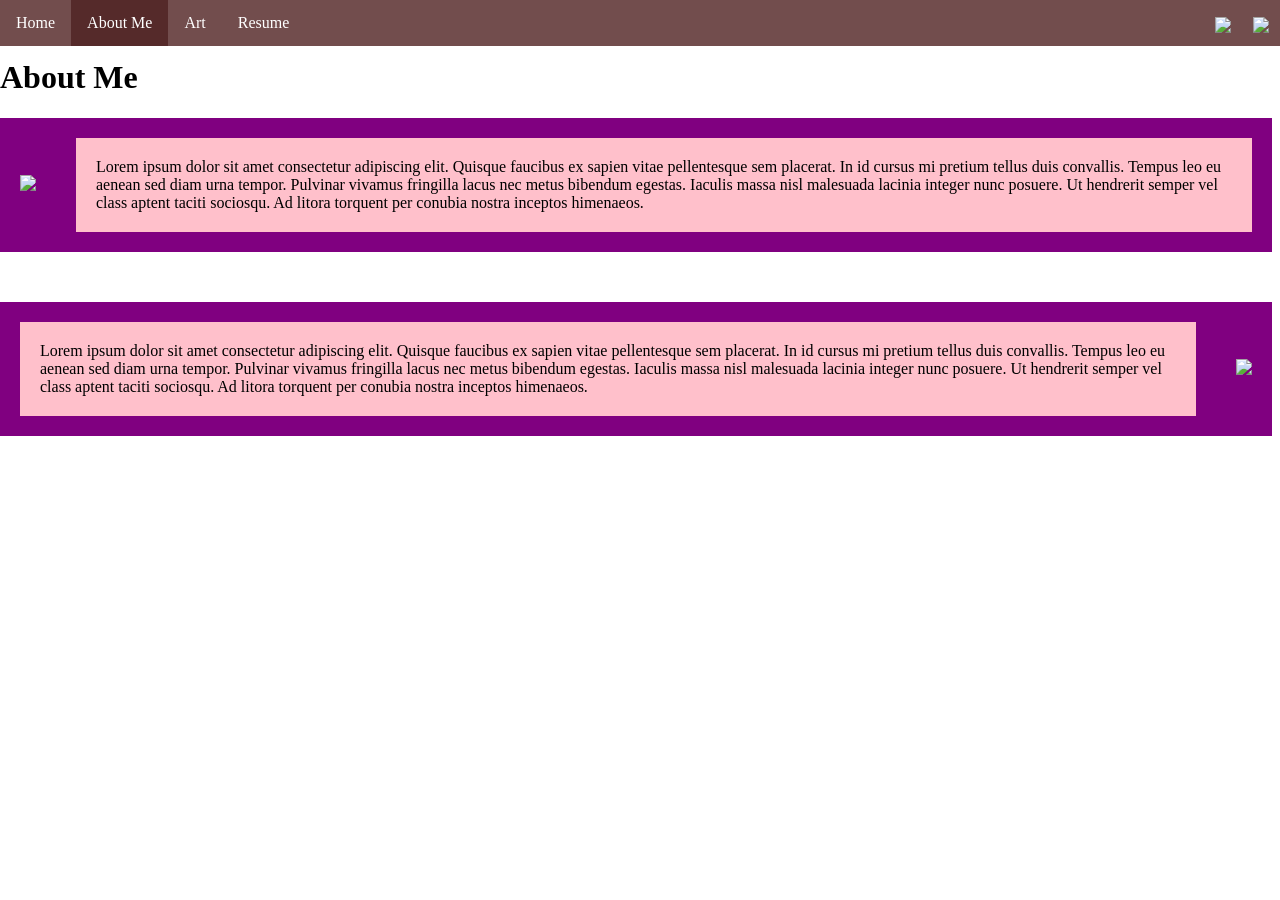
==== aboutme.html @ 3686d61c "hyres" ====
<!DOCTYPE html>
<html>
  <head>
    <meta charset="utf-8" />
    <title>Final Project - About Me</title>
    <link href="style.css" rel="stylesheet" type="text/css"/>
  <link rel="shortcut icon" href="https://static.vecteezy.com/system/resources/previews/071/230/372/non_2x/vibrant-polka-dot-pattern-in-teal-pink-yellow-and-navy-perfect-for-backgrounds-textiles-or-playful-designs-this-cheerful-retroinspired-image-evokes-energy-and-fun-vector.jpg" type="image/x-icon">
    
    <style>
      /* Styling Only Related To THIS Page */
      .parent-flex {
        display: flex;
        background-color: purple;
        align-items: center;
        justify-content: space-around;
        margin-bottom: 50px;
      }

      .parent-flex img {
        width: 150px;
        padding: 20px;
      }
      .child-flex p {
        background-color: pink;
        padding: 20px;
        margin: 20px;
      }
    </style>
  </head>
  <body>
    <!-- ⬆⬆⬆⬆ Nav Bar -->
    <ul>
      <li><a href="index.html">Home</a></li>
      <li><a class="active" href="aboutme.html">About Me</a></li>
      <li><a href="art.html">Art</a></li>
      <li><a href="resume.html">Resume</a></li>
      <li style="float: right">
        <a target="_blank" href=""
          ><img
            src="https://www.getfocused.no/wp-content/uploads/2022/09/White-YouTube-Logo-Transparent.png"
            style="width: 25px; margin: -5px"
        /></a>
      </li>
      <li style="float: right">
        <a target="_blank" href=""
          ><img
            src="https://img.icons8.com/win10/512/FFFFFF/instagram-new.png"
            style="width: 25px; margin: -5px"
        /></a>
      </li>
    </ul>

    <!-- ⬇⬇⬇⬇⬇⬇ Main Page Content -->
    <h1>About Me</h1>
    <div class="parent-flex">
      <div class="child-flex">
        <img
          src="images/HeartIcons.jpeg"
        />
      </div>
      <div class="child-flex">
        <p>
          Lorem ipsum dolor sit amet consectetur adipiscing elit. Quisque
          faucibus ex sapien vitae pellentesque sem placerat. In id cursus mi
          pretium tellus duis convallis. Tempus leo eu aenean sed diam urna
          tempor. Pulvinar vivamus fringilla lacus nec metus bibendum egestas.
          Iaculis massa nisl malesuada lacinia integer nunc posuere. Ut
          hendrerit semper vel class aptent taciti sociosqu. Ad litora torquent
          per conubia nostra inceptos himenaeos.
        </p>
      </div>
    </div>
    <div class="parent-flex">
      <div class="child-flex">
        <p>
          Lorem ipsum dolor sit amet consectetur adipiscing elit. Quisque
          faucibus ex sapien vitae pellentesque sem placerat. In id cursus mi
          pretium tellus duis convallis. Tempus leo eu aenean sed diam urna
          tempor. Pulvinar vivamus fringilla lacus nec metus bibendum egestas.
          Iaculis massa nisl malesuada lacinia integer nunc posuere. Ut
          hendrerit semper vel class aptent taciti sociosqu. Ad litora torquent
          per conubia nostra inceptos himenaeos.
        </p>
      </div>
      <div class="child-flex">
        <img
          src="images/VibeyTunes.png"
        />
      </div>
    </div>
  </body>
</html>
---- style.css ----
/* Styling Only Related To ALL Pages */

body {
  padding-top: 30px;
  margin-left: 0px;
}
/* ⬆⬆⬆⬆ Nav Bar Styling 
~~~~~ Taken From: 
https://www.w3schools.com/css/css_navbar_horizontal.asp */
ul {
  list-style-type: none;
  margin: 0;
  padding: 0;
  overflow: hidden;
  background-color: #724d4d;
  position: fixed;
  top: 0;
  width: 100%;
  z-index: 999;
}

li {
  float: left;
}

li a {
  display: block;
  color: rgb(255, 255, 255);
  text-align: center;
  padding: 14px 16px;
  text-decoration: none;
}

li a:hover:not(.active) {
  background-color: rgb(117, 30, 45);
}

.active {
  background-color: rgb(85, 42, 42);
}

h1 {
  width: 100%;
}
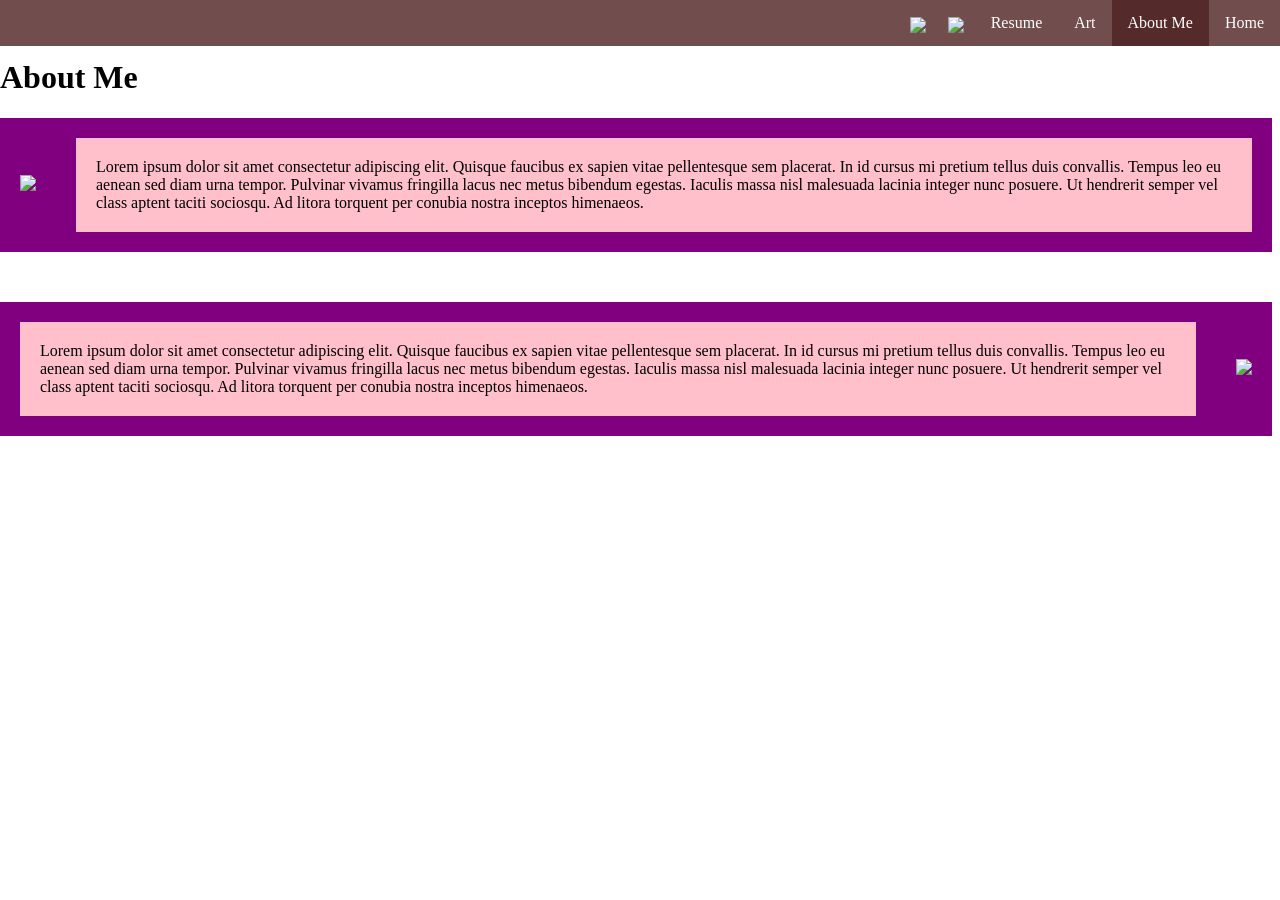
==== commit 7bafc7cc: "wef" ====
--- a/aboutme.html
+++ b/aboutme.html
@@ -4,7 +4,7 @@
     <meta charset="utf-8" />
     <title>Final Project - About Me</title>
     <link href="style.css" rel="stylesheet" type="text/css"/>
-  <link rel="shortcut icon" href="https://static.vecteezy.com/system/resources/previews/071/230/372/non_2x/vibrant-polka-dot-pattern-in-teal-pink-yellow-and-navy-perfect-for-backgrounds-textiles-or-playful-designs-this-cheerful-retroinspired-image-evokes-energy-and-fun-vector.jpg" type="image/x-icon">
+ <link rel="shortcut icon" href="favicon.ico" type="image/x-icon">
     
     <style>
       /* Styling Only Related To THIS Page */
--- a/style.css
+++ b/style.css
@@ -20,7 +20,7 @@
 }
 
 li {
-  float: left;
+  float: right;
 }
 
 li a {
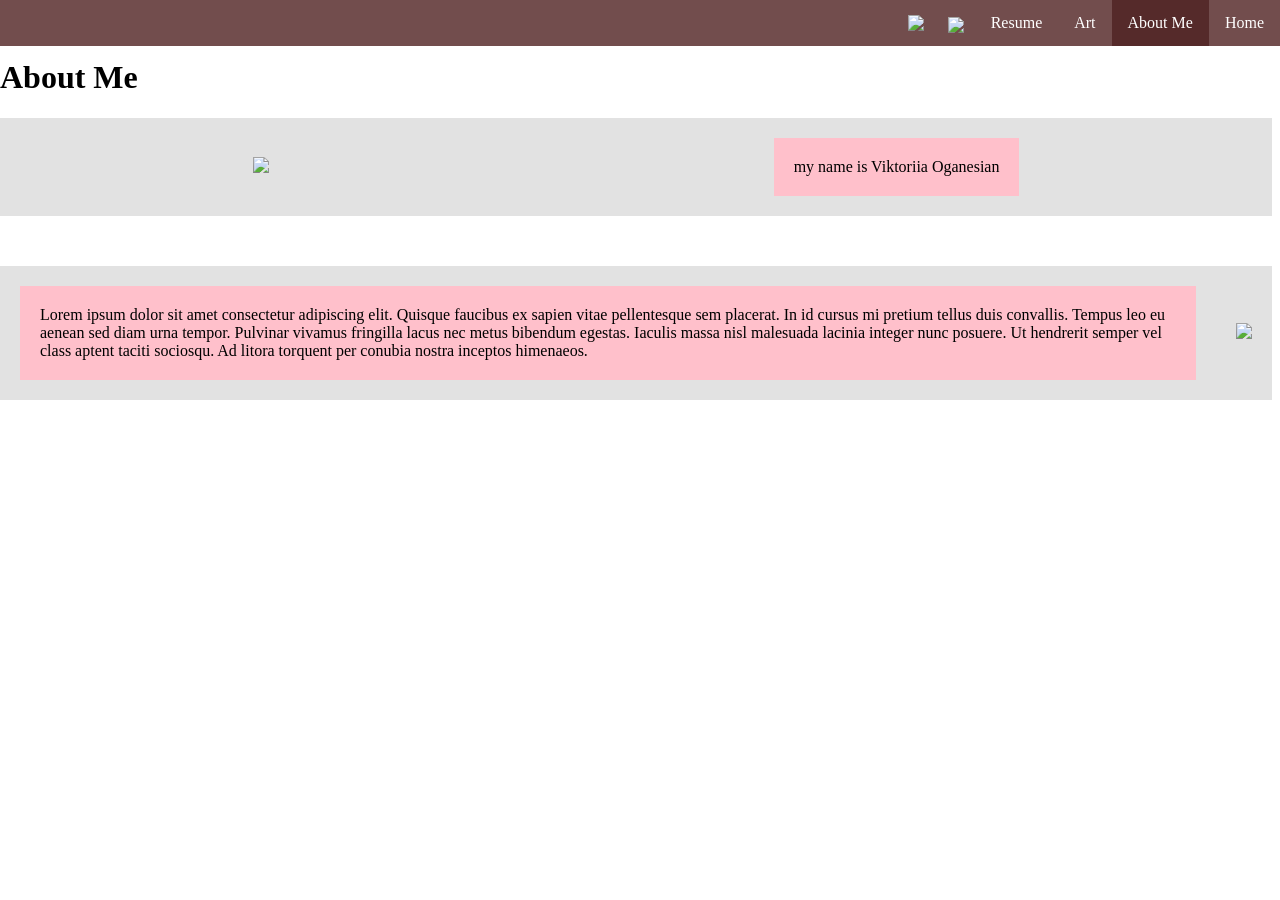
==== commit 45c97000: "mmm" ====
--- a/aboutme.html
+++ b/aboutme.html
@@ -10,7 +10,7 @@
       /* Styling Only Related To THIS Page */
       .parent-flex {
         display: flex;
-        background-color: purple;
+        background-color: rgb(226, 226, 226);
         align-items: center;
         justify-content: space-around;
         margin-bottom: 50px;
@@ -34,20 +34,21 @@
       <li><a class="active" href="aboutme.html">About Me</a></li>
       <li><a href="art.html">Art</a></li>
       <li><a href="resume.html">Resume</a></li>
-      <li style="float: right">
-        <a target="_blank" href=""
-          ><img
-            src="https://www.getfocused.no/wp-content/uploads/2022/09/White-YouTube-Logo-Transparent.png"
-            style="width: 25px; margin: -5px"
-        /></a>
-      </li>
-      <li style="float: right">
-        <a target="_blank" href=""
+        <li style="float: right">
+        <a target="_blank" href="https://www.instagram.com/insomn1aangel?igsh=cHpwa2QwNjc3Mmph"
           ><img
             src="https://img.icons8.com/win10/512/FFFFFF/instagram-new.png"
             style="width: 25px; margin: -5px"
+         /></a>
+      </li>
+    <li style="float: right">
+        <a target="_blank" href="https://www.tiktok.com/@lameee636?_r=1&_t=ZT-96M3ZMjL69W"
+          ><img
+            src="https://uxwing.com/wp-content/themes/uxwing/download/brands-and-social-media/tiktok-simplified-white-icon.png"
+            style="width: 18px; margin: -3px"
         /></a>
       </li>
+           
     </ul>
 
     <!-- ⬇⬇⬇⬇⬇⬇ Main Page Content -->
@@ -60,13 +61,7 @@
       </div>
       <div class="child-flex">
         <p>
-          Lorem ipsum dolor sit amet consectetur adipiscing elit. Quisque
-          faucibus ex sapien vitae pellentesque sem placerat. In id cursus mi
-          pretium tellus duis convallis. Tempus leo eu aenean sed diam urna
-          tempor. Pulvinar vivamus fringilla lacus nec metus bibendum egestas.
-          Iaculis massa nisl malesuada lacinia integer nunc posuere. Ut
-          hendrerit semper vel class aptent taciti sociosqu. Ad litora torquent
-          per conubia nostra inceptos himenaeos.
+         my name is Viktoriia Oganesian 
         </p>
       </div>
     </div>
--- a/style.css
+++ b/style.css
@@ -32,7 +32,7 @@
 }
 
 li a:hover:not(.active) {
-  background-color: rgb(117, 30, 45);
+  background-color: rgb(153, 89, 99);
 }
 
 .active {
@@ -42,3 +42,8 @@
 h1 {
   width: 100%;
 }
+
+#name {
+ float: left;
+
+}
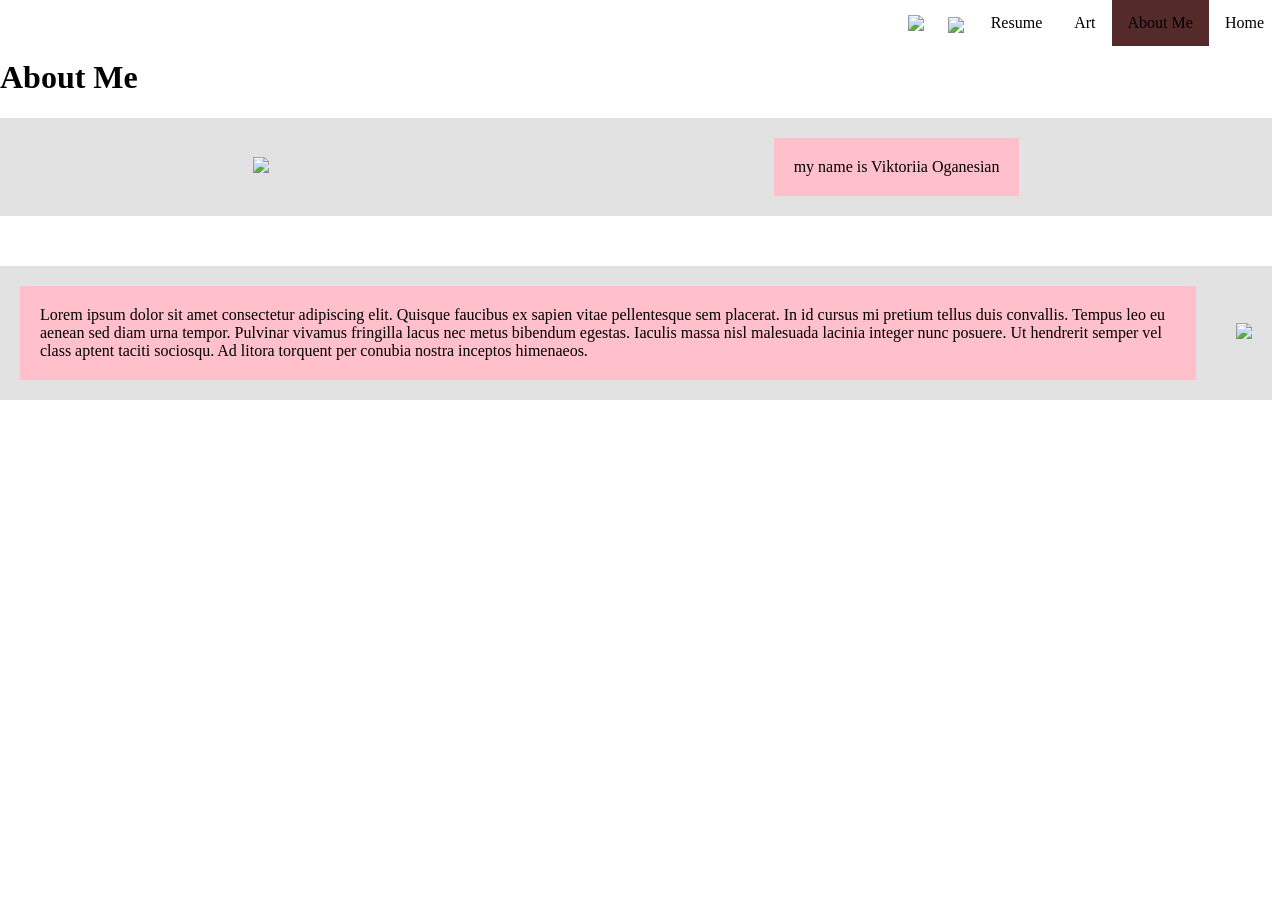
==== commit 6e351a68: "hyty" ====
--- a/aboutme.html
+++ b/aboutme.html
@@ -34,21 +34,21 @@
       <li><a class="active" href="aboutme.html">About Me</a></li>
       <li><a href="art.html">Art</a></li>
       <li><a href="resume.html">Resume</a></li>
-        <li style="float: right">
+       <li style="float: right">
         <a target="_blank" href="https://www.instagram.com/insomn1aangel?igsh=cHpwa2QwNjc3Mmph"
-          ><img
-            src="https://img.icons8.com/win10/512/FFFFFF/instagram-new.png"
-            style="width: 25px; margin: -5px"
+          ><img class="social"
+            src="https://pixsector.com/cache/200e7bcc/av16efeffeed4418c90c1.png"
+            style="width: 29px; margin: -5px"
          /></a>
       </li>
     <li style="float: right">
         <a target="_blank" href="https://www.tiktok.com/@lameee636?_r=1&_t=ZT-96M3ZMjL69W"
-          ><img
-            src="https://uxwing.com/wp-content/themes/uxwing/download/brands-and-social-media/tiktok-simplified-white-icon.png"
-            style="width: 18px; margin: -3px"
+          ><img class="social"
+            src="https://iconape.com/wp-content/files/tc/380445/svg/380445.svg"
+            style="width: 25px; margin: -3px"
         /></a>
       </li>
-           
+      </li>
     </ul>
 
     <!-- ⬇⬇⬇⬇⬇⬇ Main Page Content -->
--- a/style.css
+++ b/style.css
@@ -12,7 +12,7 @@
   margin: 0;
   padding: 0;
   overflow: hidden;
-  background-color: #724d4d;
+  background-color: #ffffff;
   position: fixed;
   top: 0;
   width: 100%;
@@ -25,14 +25,14 @@
 
 li a {
   display: block;
-  color: rgb(255, 255, 255);
+  color: rgb(0, 0, 0);
   text-align: center;
   padding: 14px 16px;
   text-decoration: none;
 }
 
 li a:hover:not(.active) {
-  background-color: rgb(153, 89, 99);
+  color: rgb(153, 89, 99);
 }
 
 .active {
@@ -45,5 +45,13 @@
 
 #name {
  float: left;
+ 
 
-}+}
+
+.social:hover:not(.active) {
+  background-color: aquamarine;
+}
+
+
+.portfolioimg 
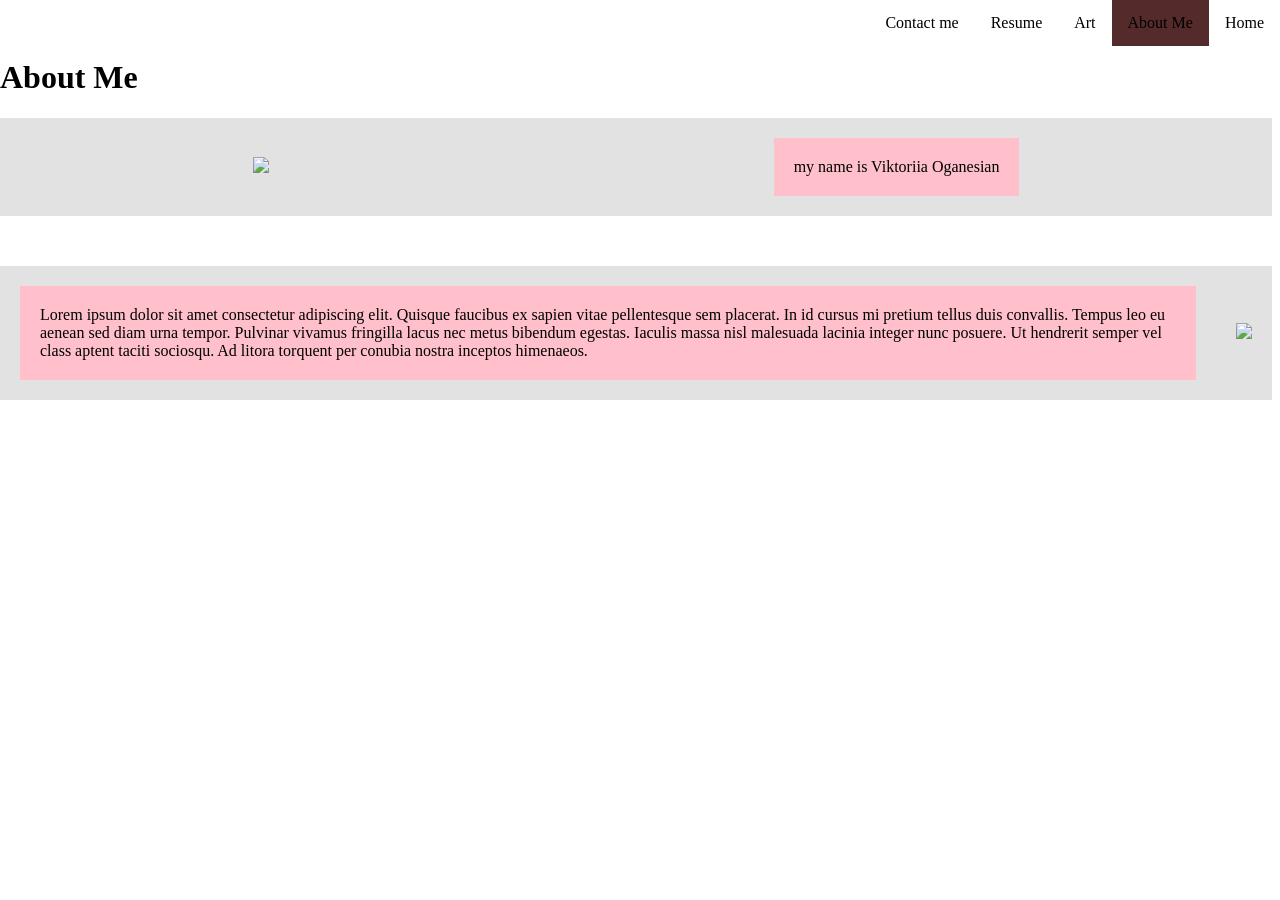
==== commit 67062cb8: "yreut" ====
--- a/aboutme.html
+++ b/aboutme.html
@@ -34,20 +34,9 @@
       <li><a class="active" href="aboutme.html">About Me</a></li>
       <li><a href="art.html">Art</a></li>
       <li><a href="resume.html">Resume</a></li>
+       <li><a href="contacts.html">Contact me</a></li>
        <li style="float: right">
-        <a target="_blank" href="https://www.instagram.com/insomn1aangel?igsh=cHpwa2QwNjc3Mmph"
-          ><img class="social"
-            src="https://pixsector.com/cache/200e7bcc/av16efeffeed4418c90c1.png"
-            style="width: 29px; margin: -5px"
-         /></a>
-      </li>
-    <li style="float: right">
-        <a target="_blank" href="https://www.tiktok.com/@lameee636?_r=1&_t=ZT-96M3ZMjL69W"
-          ><img class="social"
-            src="https://iconape.com/wp-content/files/tc/380445/svg/380445.svg"
-            style="width: 25px; margin: -3px"
-        /></a>
-      </li>
+       
       </li>
     </ul>
 
--- a/style.css
+++ b/style.css
@@ -50,8 +50,17 @@
 }
 
 .social:hover:not(.active) {
-  background-color: aquamarine;
+  background-color: rgb(138, 138, 138);
 }
 
 
-.portfolioimg +.fade-in {
+        opacity: 0;
+        transform: translateY(30px); /* optional slide-up effect */
+        transition: opacity 1.2s ease-out, transform 1.2s ease-out;
+      }
+
+      .fade-in.visible {
+        opacity: 1;
+        transform: translateY(0);
+      }
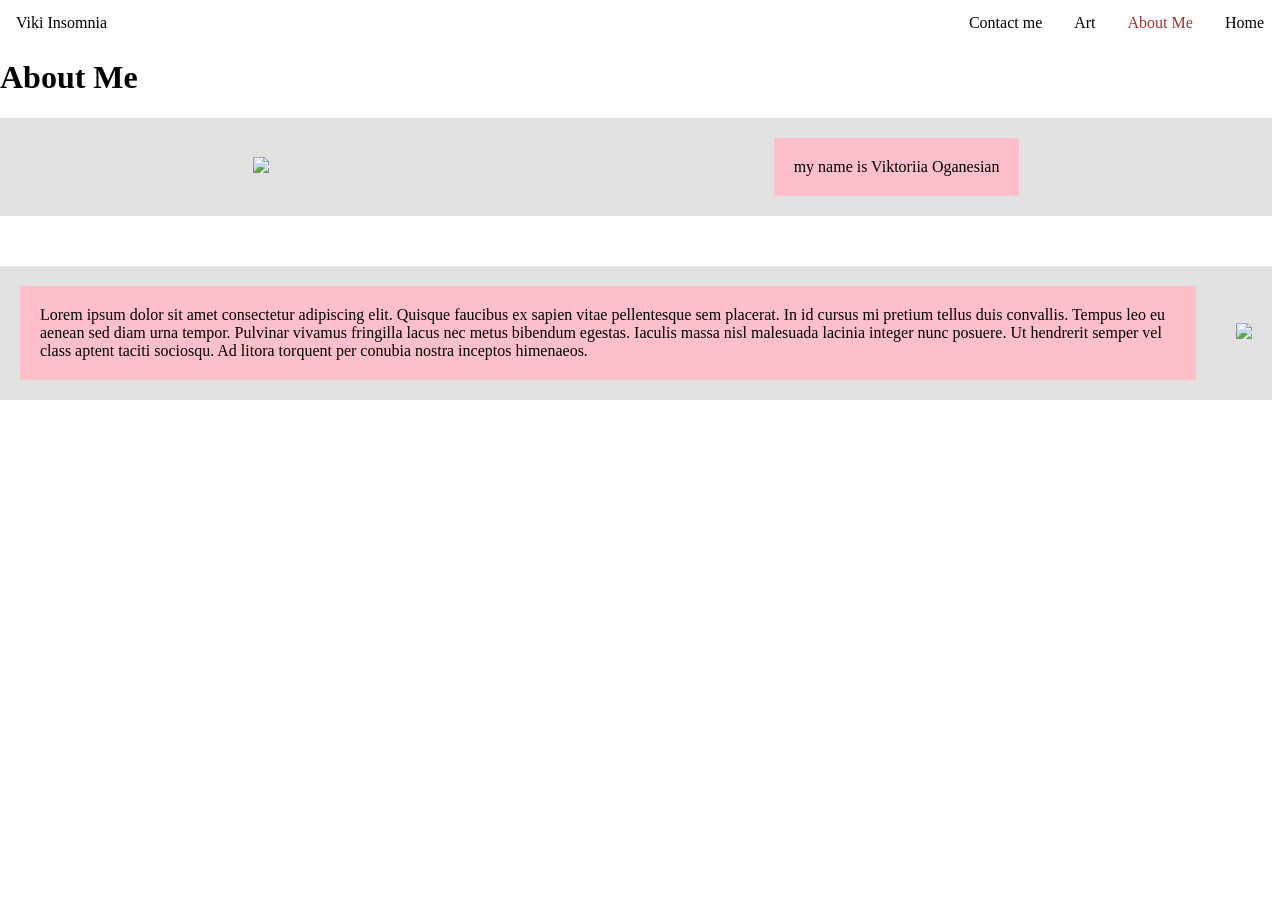
==== commit a2767c68: "i6i6 m" ====
--- a/aboutme.html
+++ b/aboutme.html
@@ -32,12 +32,14 @@
     <ul>
       <li><a href="index.html">Home</a></li>
       <li><a class="active" href="aboutme.html">About Me</a></li>
-      <li><a href="art.html">Art</a></li>
-      <li><a href="resume.html">Resume</a></li>
+      <li><a href="art.html">Art</a></li> 
        <li><a href="contacts.html">Contact me</a></li>
        <li style="float: right">
        
       </li>
+
+      <li style="float: left">
+  <a id="name" >Viki Insomnia</a></li>
     </ul>
 
     <!-- ⬇⬇⬇⬇⬇⬇ Main Page Content -->
--- a/style.css
+++ b/style.css
@@ -36,7 +36,7 @@
 }
 
 .active {
-  background-color: rgb(85, 42, 42);
+  color: rgb(158, 50, 50);
 }
 
 h1 {
@@ -45,6 +45,7 @@
 
 #name {
  float: left;
+ color: black;
  
 
 }
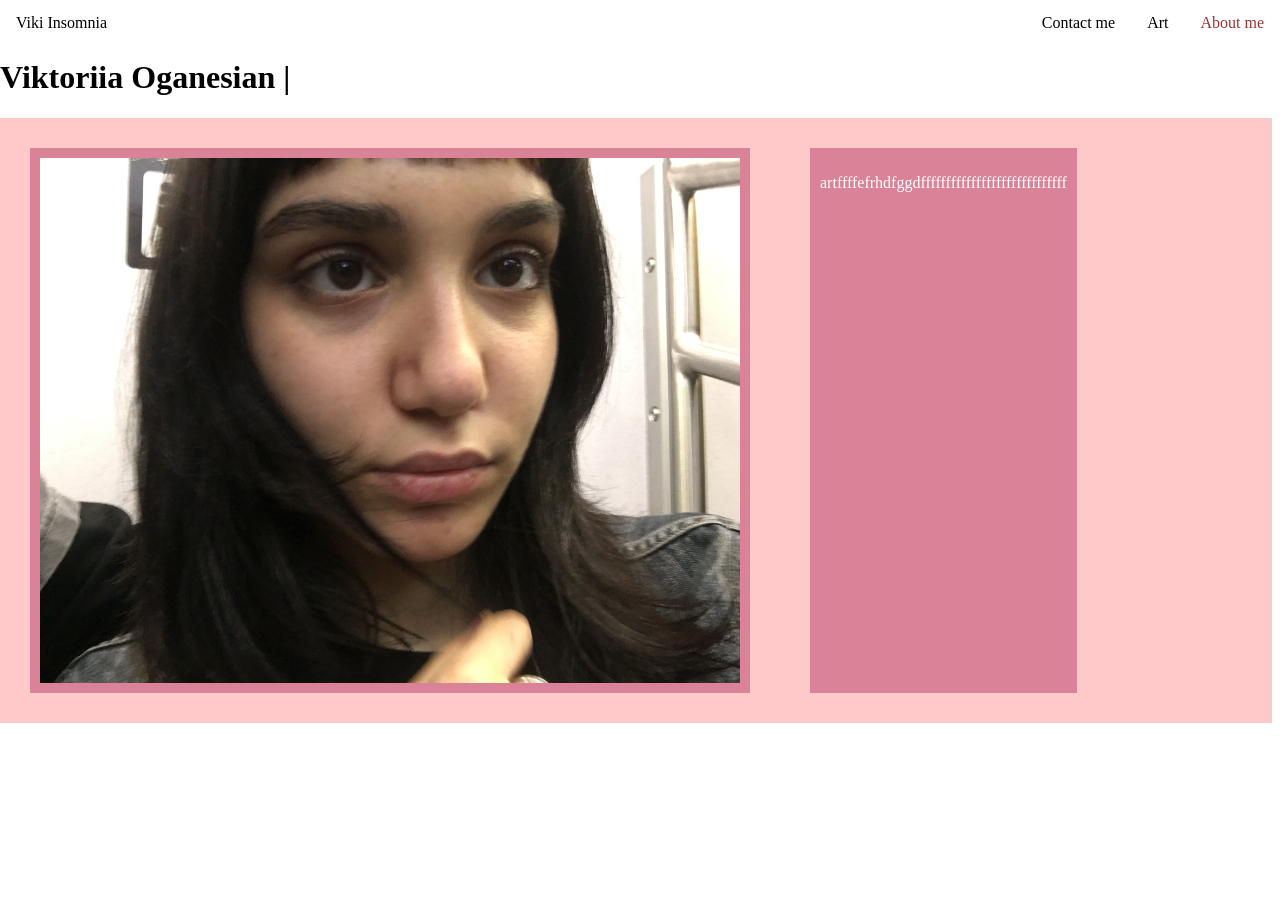
==== commit 923bedcf: "mjl" ====
--- a/aboutme.html
+++ b/aboutme.html
@@ -1,78 +1,127 @@
+<!-- Final Project
+Requirements
+[  ] Customized HTML Page #1
+[  ] Customized HTML Page #2 
+[  ] Customized HTML Page #3
+[  ] Customized HTML Page #4
+
+Select ONE Additional Feature to Add  
+[ no ] Feature 1 - Google Font
+[ no ] Feature 2 - Include jQuery
+[ no ] Feature 3 - Embed Code from Spotify/Google Docs/YouTube
+[ no ] Feature 4 - Customized HTML Page #5
+-->
+
+
 <!DOCTYPE html>
 <html>
   <head>
     <meta charset="utf-8" />
-    <title>Final Project - About Me</title>
+    <title>Viktoriia Oganesian - About me </title>
     <link href="style.css" rel="stylesheet" type="text/css"/>
- <link rel="shortcut icon" href="favicon.ico" type="image/x-icon">
+<link rel="shortcut icon" href="/image/favicon1.png" type="image/x-icon">
+
+
+    <style>
     
-    <style>
       /* Styling Only Related To THIS Page */
+   
+
+
+      /*~~~~~ Taken From:
+      https://www.w3schools.com/howto/howto_css_parallax.asp*/
+      .parallax {
+        /* The image used */
+        background-image: url("");
+       background-color: rgb(255, 255, 255);
+
+        /* Set a specific height */
+        min-height: 500px;
+
+        /* Create the parallax scrolling effect */
+        background-attachment: fixed;
+        background-position: center;
+        background-repeat: no-repeat;
+        background-size: cover;
+      }
+      .textblock {
+        min-height: 500px;
+        background-color: rgb(255, 201, 201);
+        color: rgb(255, 255, 255);
+      }
       .parent-flex {
         display: flex;
-        background-color: rgb(226, 226, 226);
+      }
+      .child-flex {
+        background-color: rgb(218, 130, 151);
+        margin: 30px;
+        padding: 10px;
+        text-align: justify;
+      }
+      .para-1{
+        display: flex;
         align-items: center;
-        justify-content: space-around;
-        margin-bottom: 50px;
-      }
-
-      .parent-flex img {
-        width: 150px;
-        padding: 20px;
-      }
-      .child-flex p {
-        background-color: pink;
-        padding: 20px;
-        margin: 20px;
       }
     </style>
   </head>
   <body>
     <!-- ⬆⬆⬆⬆ Nav Bar -->
     <ul>
-      <li><a href="index.html">Home</a></li>
-      <li><a class="active" href="aboutme.html">About Me</a></li>
-      <li><a href="art.html">Art</a></li> 
-       <li><a href="contacts.html">Contact me</a></li>
-       <li style="float: right">
-       
+      <li><a class="active" href="index.html">About me</a></li>
+      
+      <li><a href="art.html">Art</a></li>
+   
+      <li><a href="contacts.html">Contact me</a></li>
+ <li style="float: right">
+          
       </li>
 
-      <li style="float: left">
+<li style="float: left">
   <a id="name" >Viki Insomnia</a></li>
+
     </ul>
 
     <!-- ⬇⬇⬇⬇⬇⬇ Main Page Content -->
-    <h1>About Me</h1>
-    <div class="parent-flex">
-      <div class="child-flex">
-        <img
-          src="images/HeartIcons.jpeg"
-        />
+    
+
+
+
+
+<h1 class="fade-in">Viktoriia Oganesian | </h1>
+    <!-- <div class="parallax fade-in"></div> -->
+
+   
+   
+   
+    <div id="horizontal-photo-div">
+      <div class="image">
+
+    <div class="textblock parent-flex">
+      <div class="child-flex para-1">
+       <img class="fade-in" src="images/photoon6s.jpeg" width="700
+      ">
       </div>
       <div class="child-flex">
         <p>
-         my name is Viktoriia Oganesian 
+          artffffefrhdfggdfffffffffffffffffffffffffffff
         </p>
       </div>
     </div>
-    <div class="parent-flex">
-      <div class="child-flex">
-        <p>
-          Lorem ipsum dolor sit amet consectetur adipiscing elit. Quisque
-          faucibus ex sapien vitae pellentesque sem placerat. In id cursus mi
-          pretium tellus duis convallis. Tempus leo eu aenean sed diam urna
-          tempor. Pulvinar vivamus fringilla lacus nec metus bibendum egestas.
-          Iaculis massa nisl malesuada lacinia integer nunc posuere. Ut
-          hendrerit semper vel class aptent taciti sociosqu. Ad litora torquent
-          per conubia nostra inceptos himenaeos.
-        </p>
-      </div>
-      <div class="child-flex">
-        <img
-          src="images/VibeyTunes.png"
-        />
       </div>
     </div>
+
+
+   <script>
+  window.addEventListener('DOMContentLoaded', () => {
+    const fadeElems = document.querySelectorAll('.fade-in');
+    fadeElems.forEach((el, i) => {
+      setTimeout(() => {
+        el.classList.add('visible');
+      }, i * 300); 
+    });
+  });
+</script>
+
+
   </body>
 </html>
